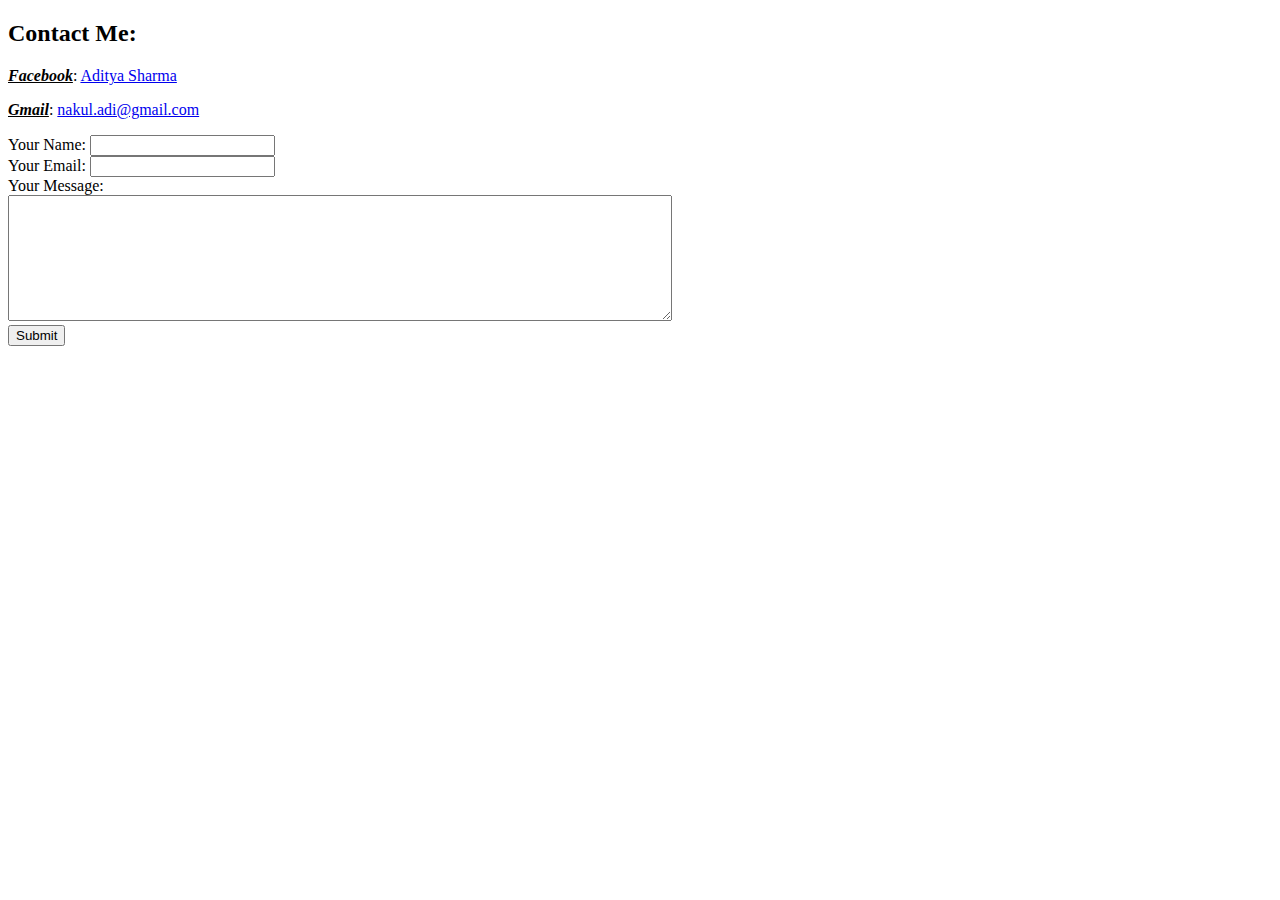
==== contact.html @ 6819e0e5 "added initial persional site files" ====
<!DOCTYPE html>
<html lang="en" dir="ltr">
  <head>
    <meta charset="utf-8">
    <title></title>
  </head>
  <body>
    <h2><strong>Contact Me</strong>:</h2>
    <p><strong><u><em>Facebook</em></u></strong>: <a href="https://www.facebook.com/nakul.adi">Aditya Sharma</a></p>
    <p><strong><u><em>Gmail</em></u></strong>: <a href="mailto:nakul.adi@gmail.com">nakul.adi@gmail.com</a></p>
    <form action="mailto:nakul.adi@gmail.com" method="post" enctype="text/plain">
      <label>Your Name: </label>
      <input type="text" name="yourName" value="">
      <br>
      <label>Your Email: </label>
      <input type="email" name="yourEmail" value="">
      <br>
      <label>Your Message:</label>
      <br>
      <textarea name="yourMessage" rows="8" cols="80"></textarea>
      <br>
      <input type="submit" name="">
    </form>
    </body>
</html>
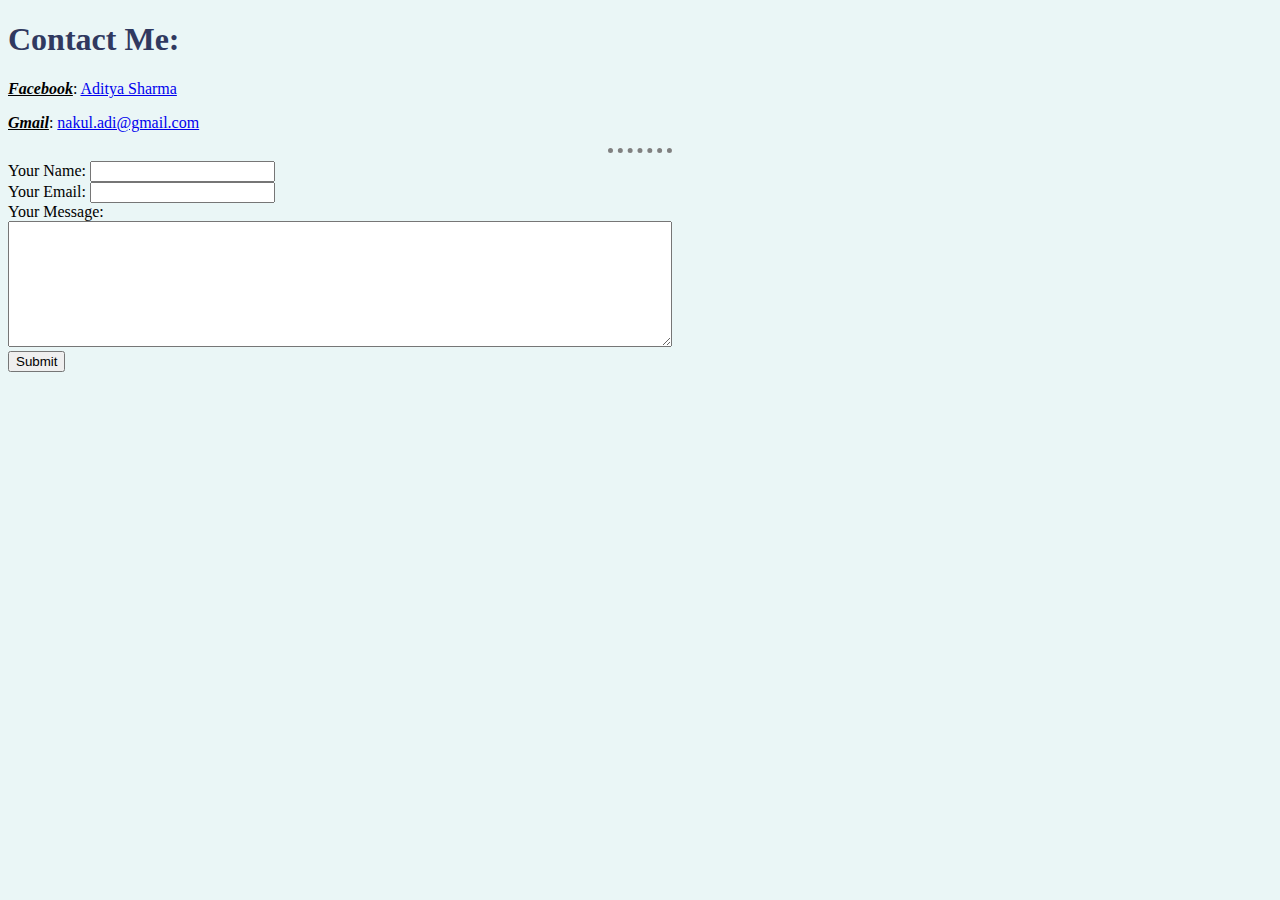
==== commit 43afd77b: "Add files via upload" ====
--- a/contact.html
+++ b/contact.html
@@ -2,12 +2,14 @@
 <html lang="en" dir="ltr">
   <head>
     <meta charset="utf-8">
-    <title></title>
+    <title>Contact Me</title>
+    <link rel="stylesheet" href="css/styles.css">
   </head>
   <body>
-    <h2><strong>Contact Me</strong>:</h2>
+    <h1><strong>Contact Me</strong>:</h1>
     <p><strong><u><em>Facebook</em></u></strong>: <a href="https://www.facebook.com/nakul.adi">Aditya Sharma</a></p>
     <p><strong><u><em>Gmail</em></u></strong>: <a href="mailto:nakul.adi@gmail.com">nakul.adi@gmail.com</a></p>
+    <hr>
     <form action="mailto:nakul.adi@gmail.com" method="post" enctype="text/plain">
       <label>Your Name: </label>
       <input type="text" name="yourName" value="">
--- a/css/styles.css
+++ b/css/styles.css
@@ -0,0 +1,19 @@
+body{
+  background-color: #eaf6f6;
+}
+
+hr{
+  border-style: none;
+  border-top-style: dotted;
+  border-width: 5px;
+  border-top-color: grey;
+  width: 5%
+}
+
+h1{
+  color: #303960;
+}
+
+h3{
+  color: #e84a5f;
+}
